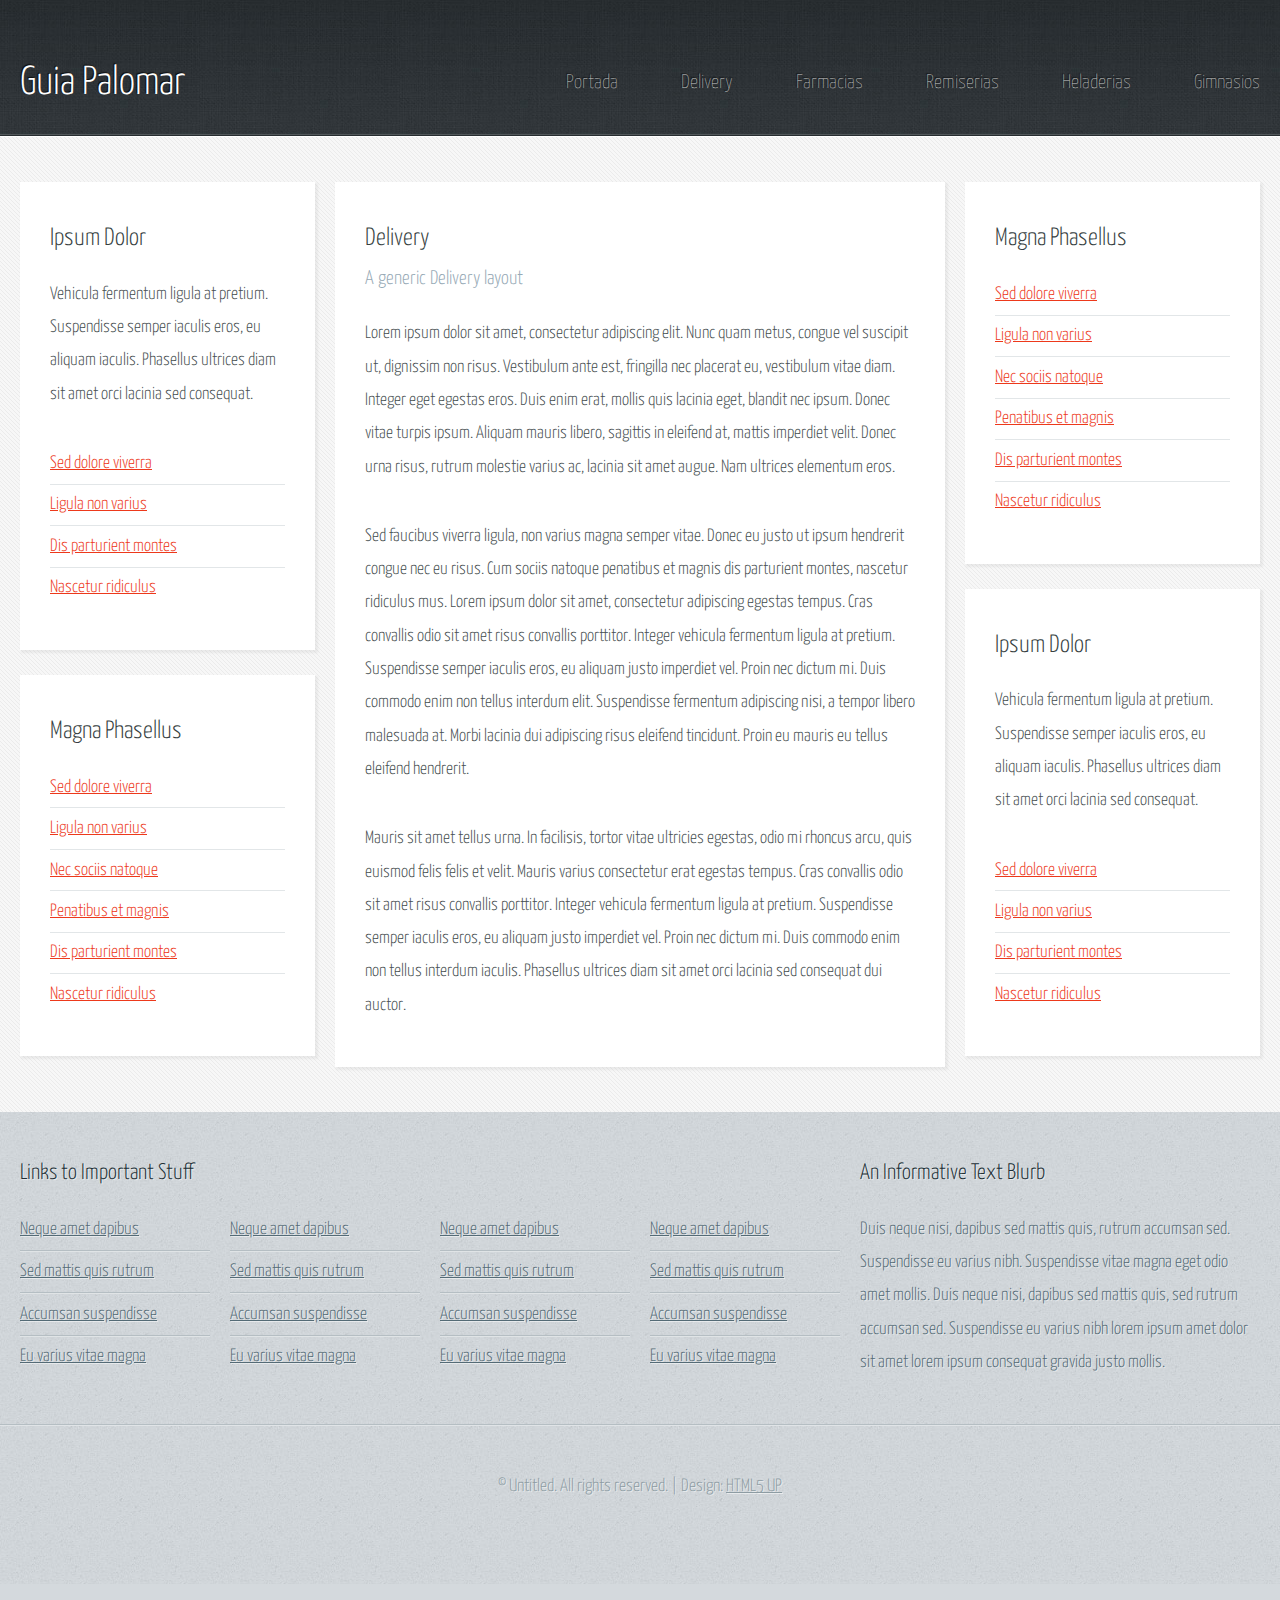
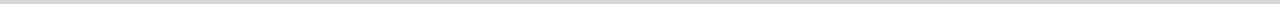
==== delivery.html @ 3ca89fd7 "cambiando threecolumn por delivery" ====
<!DOCTYPE HTML>
<!--
	Halcyonic by HTML5 UP
	html5up.net | @ajlkn
	Free for personal and commercial use under the CCA 3.0 license (html5up.net/license)
-->
<html>
	<head>
		<title>Delivery - Halcyonic by HTML5 UP</title>
		<meta charset="utf-8" />
		<meta name="viewport" content="width=device-width, initial-scale=1, user-scalable=no" />
		<link rel="stylesheet" href="assets/css/main.css" />
	</head>
	<body class="subpage">
		<div id="page-wrapper">

			<!-- Header -->
				<section id="header">
					<div class="container">
						<div class="row">
							<div class="col-12">

								<!-- Logo -->
									<h1><a href="index.html" id="logo">Guia Palomar</a></h1>

								<!-- Nav -->
									<nav id="nav">
										<a href="index.html">Portada</a>
										<a href="delivery.html">Delivery</a>
										<a href="twocolumn1.html">Farmacias</a>
										<a href="twocolumn2.html">Remiserias</a>
										<a href="onecolumn.html">Heladerias</a>
										<a href="gimnasios.html">Gimnasios</a>
									</nav>

							</div>
						</div>
					</div>
				</section>

			<!-- Content -->
				<section id="content">
					<div class="container">
						<div class="row">
							<div class="col-3 col-12-medium">

								<!-- Left Sidebar -->
									<section>
										<header>
											<h2>Ipsum Dolor</h2>
										</header>
										<p>
											Vehicula fermentum ligula at pretium. Suspendisse semper iaculis eros, eu aliquam
											iaculis. Phasellus ultrices diam sit amet orci lacinia sed consequat.
										</p>
										<ul class="link-list">
											<li><a href="#">Sed dolore viverra</a></li>
											<li><a href="#">Ligula non varius</a></li>
											<li><a href="#">Dis parturient montes</a></li>
											<li><a href="#">Nascetur ridiculus</a></li>
										</ul>
									</section>
									<section>
										<header>
											<h2>Magna Phasellus</h2>
										</header>
										<ul class="link-list">
											<li><a href="#">Sed dolore viverra</a></li>
											<li><a href="#">Ligula non varius</a></li>
											<li><a href="#">Nec sociis natoque</a></li>
											<li><a href="#">Penatibus et magnis</a></li>
											<li><a href="#">Dis parturient montes</a></li>
											<li><a href="#">Nascetur ridiculus</a></li>
										</ul>
									</section>
							</div>
							<div class="col-6 col-12-medium imp-medium">

								<!-- Main Content -->
									<section>
										<header>
											<h2>Delivery</h2>
											<h3>A generic Delivery layout</h3>
										</header>
										<p>
											Lorem ipsum dolor sit amet, consectetur adipiscing elit. Nunc quam metus, congue
											vel suscipit ut, dignissim non risus. Vestibulum ante est, fringilla nec placerat
											eu, vestibulum vitae diam. Integer eget egestas eros. Duis enim erat, mollis quis
											lacinia eget, blandit nec ipsum. Donec vitae turpis ipsum. Aliquam mauris libero,
											sagittis in eleifend at, mattis imperdiet velit. Donec urna risus, rutrum molestie
											varius ac, lacinia sit amet augue. Nam ultrices elementum eros.
										</p>
										<p>
											Sed faucibus viverra ligula, non varius magna semper vitae. Donec eu justo ut ipsum
											hendrerit congue nec eu risus. Cum sociis natoque penatibus et magnis dis parturient
											montes, nascetur ridiculus mus. Lorem ipsum dolor sit amet, consectetur adipiscing
											egestas tempus. Cras convallis odio sit amet risus convallis porttitor. Integer
											vehicula fermentum ligula at pretium. Suspendisse semper iaculis eros, eu aliquam
											justo imperdiet vel. Proin nec dictum mi. Duis commodo enim non tellus interdum
											elit. Suspendisse fermentum adipiscing nisi, a tempor libero malesuada at. Morbi
											lacinia dui adipiscing risus eleifend tincidunt. Proin eu mauris eu tellus eleifend
											hendrerit.
										</p>
										<p>
											Mauris sit amet tellus urna. In facilisis, tortor vitae ultricies egestas, odio
											mi rhoncus arcu, quis euismod felis felis et velit. Mauris varius consectetur erat
											egestas tempus. Cras convallis odio sit amet risus convallis porttitor. Integer
											vehicula fermentum ligula at pretium. Suspendisse semper iaculis eros, eu aliquam
											justo imperdiet vel. Proin nec dictum mi. Duis commodo enim non tellus interdum
											iaculis. Phasellus ultrices diam sit amet orci lacinia sed consequat dui auctor.
										</p>
									</section>

							</div>
							<div class="col-3 col-12-medium">

								<!-- Right Sidebar -->
									<section>
										<header>
											<h2>Magna Phasellus</h2>
										</header>
										<ul class="link-list">
											<li><a href="#">Sed dolore viverra</a></li>
											<li><a href="#">Ligula non varius</a></li>
											<li><a href="#">Nec sociis natoque</a></li>
											<li><a href="#">Penatibus et magnis</a></li>
											<li><a href="#">Dis parturient montes</a></li>
											<li><a href="#">Nascetur ridiculus</a></li>
										</ul>
									</section>
									<section>
										<header>
											<h2>Ipsum Dolor</h2>
										</header>
										<p>
											Vehicula fermentum ligula at pretium. Suspendisse semper iaculis eros, eu aliquam
											iaculis. Phasellus ultrices diam sit amet orci lacinia sed consequat.
										</p>
										<ul class="link-list">
											<li><a href="#">Sed dolore viverra</a></li>
											<li><a href="#">Ligula non varius</a></li>
											<li><a href="#">Dis parturient montes</a></li>
											<li><a href="#">Nascetur ridiculus</a></li>
										</ul>
									</section>

							</div>
						</div>
					</div>
				</section>

			<!-- Footer -->
				<section id="footer">
					<div class="container">
						<div class="row">
							<div class="col-8 col-12-medium">

								<!-- Links -->
									<section>
										<h2>Links to Important Stuff</h2>
										<div>
											<div class="row">
												<div class="col-3 col-12-small">
													<ul class="link-list last-child">
														<li><a href="#">Neque amet dapibus</a></li>
														<li><a href="#">Sed mattis quis rutrum</a></li>
														<li><a href="#">Accumsan suspendisse</a></li>
														<li><a href="#">Eu varius vitae magna</a></li>
													</ul>
												</div>
												<div class="col-3 col-12-small">
													<ul class="link-list last-child">
														<li><a href="#">Neque amet dapibus</a></li>
														<li><a href="#">Sed mattis quis rutrum</a></li>
														<li><a href="#">Accumsan suspendisse</a></li>
														<li><a href="#">Eu varius vitae magna</a></li>
													</ul>
												</div>
												<div class="col-3 col-12-small">
													<ul class="link-list last-child">
														<li><a href="#">Neque amet dapibus</a></li>
														<li><a href="#">Sed mattis quis rutrum</a></li>
														<li><a href="#">Accumsan suspendisse</a></li>
														<li><a href="#">Eu varius vitae magna</a></li>
													</ul>
												</div>
												<div class="col-3 col-12-small">
													<ul class="link-list last-child">
														<li><a href="#">Neque amet dapibus</a></li>
														<li><a href="#">Sed mattis quis rutrum</a></li>
														<li><a href="#">Accumsan suspendisse</a></li>
														<li><a href="#">Eu varius vitae magna</a></li>
													</ul>
												</div>
											</div>
										</div>
									</section>

							</div>
							<div class="col-4 col-12-medium imp-medium">

								<!-- Blurb -->
									<section>
										<h2>An Informative Text Blurb</h2>
										<p>
											Duis neque nisi, dapibus sed mattis quis, rutrum accumsan sed. Suspendisse eu
											varius nibh. Suspendisse vitae magna eget odio amet mollis. Duis neque nisi,
											dapibus sed mattis quis, sed rutrum accumsan sed. Suspendisse eu varius nibh
											lorem ipsum amet dolor sit amet lorem ipsum consequat gravida justo mollis.
										</p>
									</section>

							</div>
						</div>
					</div>
				</section>

			<!-- Copyright -->
				<div id="copyright">
					&copy; Untitled. All rights reserved. | Design: <a href="http://html5up.net">HTML5 UP</a>
				</div>

		</div>

		<!-- Scripts -->
			<script src="assets/js/jquery.min.js"></script>
			<script src="assets/js/browser.min.js"></script>
			<script src="assets/js/breakpoints.min.js"></script>
			<script src="assets/js/util.js"></script>
			<script src="assets/js/main.js"></script>

	</body>
</html>
---- assets/css/main.css ----
@import url("https://fonts.googleapis.com/css?family=Yanone+Kaffeesatz:400,300,200");

/*
	Halcyonic by HTML5 UP
	html5up.net | @ajlkn
	Free for personal and commercial use under the CCA 3.0 license (html5up.net/license)
*/

html, body, div, span, applet, object,
iframe, h1, h2, h3, h4, h5, h6, p, blockquote,
pre, a, abbr, acronym, address, big, cite,
code, del, dfn, em, img, ins, kbd, q, s, samp,
small, strike, strong, sub, sup, tt, var, b,
u, i, center, dl, dt, dd, ol, ul, li, fieldset,
form, label, legend, table, caption, tbody,
tfoot, thead, tr, th, td, article, aside,
canvas, details, embed, figure, figcaption,
footer, header, hgroup, menu, nav, output, ruby,
section, summary, time, mark, audio, video {
	margin: 0;
	padding: 0;
	border: 0;
	font-size: 100%;
	font: inherit;
	vertical-align: baseline;}

article, aside, details, figcaption, figure,
footer, header, hgroup, menu, nav, section {
	display: block;}

body {
	line-height: 1;
}

ol, ul {
	list-style: none;
}

blockquote, q {
	quotes: none;
}

	blockquote:before, blockquote:after, q:before, q:after {
		content: '';
		content: none;
	}

table {
	border-collapse: collapse;
	border-spacing: 0;
}

body {
	-webkit-text-size-adjust: none;
}

mark {
	background-color: transparent;
	color: inherit;
}

input::-moz-focus-inner {
	border: 0;
	padding: 0;
}

input, select, textarea {
	-moz-appearance: none;
	-webkit-appearance: none;
	-ms-appearance: none;
	appearance: none;
}

/* Basic */

	html {
		box-sizing: border-box;
	}

	*, *:before, *:after {
		box-sizing: inherit;
	}

	body {
		background: #D4D9DD url("images/bg03.jpg");
		color: #474f51;
		font-size: 13.5pt;
		font-family: 'Yanone Kaffeesatz';
		line-height: 1.85em;
		font-weight: 300;
	}

	input, textarea, select {
		color: #474f51;
		font-size: 13.5pt;
		font-family: 'Yanone Kaffeesatz';
		line-height: 1.85em;
		font-weight: 300;
	}

	ul, ol, p, dl {
		margin: 0 0 2em 0;
	}

	a {
		text-decoration: underline;
	}

		a:hover {
			text-decoration: none;
		}

	section > :last-child,
	section:last-child,
	.last-child {
		margin-bottom: 0 !important;
	}

/* Container */

	.container {
		margin: 0 auto;
		max-width: 100%;
		width: 1200px;
	}

		@media screen and (max-width: 1680px) {

			.container {
				width: 1200px;
			}

		}

		@media screen and (max-width: 1280px) {

			.container {
				width: calc(100% - 40px);
			}

		}

		@media screen and (max-width: 980px) {

			.container {
				width: calc(100% - 50px);
			}

		}

		@media screen and (max-width: 736px) {

			.container {
				width: calc(100% - 40px);
			}

		}

/* Row */

	.row {
		display: flex;
		flex-wrap: wrap;
		box-sizing: border-box;
		align-items: stretch;
	}

		.row > * {
			box-sizing: border-box;
		}

		.row.gtr-uniform > * > :last-child {
			margin-bottom: 0;
		}

		.row.aln-left {
			justify-content: flex-start;
		}

		.row.aln-center {
			justify-content: center;
		}

		.row.aln-right {
			justify-content: flex-end;
		}

		.row.aln-top {
			align-items: flex-start;
		}

		.row.aln-middle {
			align-items: center;
		}

		.row.aln-bottom {
			align-items: flex-end;
		}

		.row > .imp {
			order: -1;
		}

		.row > .col-1 {
			width: 8.3333333333%;
		}

		.row > .off-1 {
			margin-left: 8.3333333333%;
		}

		.row > .col-2 {
			width: 16.6666666667%;
		}

		.row > .off-2 {
			margin-left: 16.6666666667%;
		}

		.row > .col-3 {
			width: 25%;
		}

		.row > .off-3 {
			margin-left: 25%;
		}

		.row > .col-4 {
			width: 33.3333333333%;
		}

		.row > .off-4 {
			margin-left: 33.3333333333%;
		}

		.row > .col-5 {
			width: 41.6666666667%;
		}

		.row > .off-5 {
			margin-left: 41.6666666667%;
		}

		.row > .col-6 {
			width: 50%;
		}

		.row > .off-6 {
			margin-left: 50%;
		}

		.row > .col-7 {
			width: 58.3333333333%;
		}

		.row > .off-7 {
			margin-left: 58.3333333333%;
		}

		.row > .col-8 {
			width: 66.6666666667%;
		}

		.row > .off-8 {
			margin-left: 66.6666666667%;
		}

		.row > .col-9 {
			width: 75%;
		}

		.row > .off-9 {
			margin-left: 75%;
		}

		.row > .col-10 {
			width: 83.3333333333%;
		}

		.row > .off-10 {
			margin-left: 83.3333333333%;
		}

		.row > .col-11 {
			width: 91.6666666667%;
		}

		.row > .off-11 {
			margin-left: 91.6666666667%;
		}

		.row > .col-12 {
			width: 100%;
		}

		.row > .off-12 {
			margin-left: 100%;
		}

		.row.gtr-0 {
			margin-top: 0px;
			margin-left: 0px;
		}

			.row.gtr-0 > * {
				padding: 0px 0 0 0px;
			}

			.row.gtr-0.gtr-uniform {
				margin-top: 0px;
			}

				.row.gtr-0.gtr-uniform > * {
					padding-top: 0px;
				}

		.row.gtr-25 {
			margin-top: -6.25px;
			margin-left: -6.25px;
		}

			.row.gtr-25 > * {
				padding: 6.25px 0 0 6.25px;
			}

			.row.gtr-25.gtr-uniform {
				margin-top: -6.25px;
			}

				.row.gtr-25.gtr-uniform > * {
					padding-top: 6.25px;
				}

		.row.gtr-50 {
			margin-top: -12.5px;
			margin-left: -12.5px;
		}

			.row.gtr-50 > * {
				padding: 12.5px 0 0 12.5px;
			}

			.row.gtr-50.gtr-uniform {
				margin-top: -12.5px;
			}

				.row.gtr-50.gtr-uniform > * {
					padding-top: 12.5px;
				}

		.row {
			margin-top: -25px;
			margin-left: -25px;
		}

			.row > * {
				padding: 25px 0 0 25px;
			}

			.row.gtr-uniform {
				margin-top: -25px;
			}

				.row.gtr-uniform > * {
					padding-top: 25px;
				}

		.row.gtr-150 {
			margin-top: -37.5px;
			margin-left: -37.5px;
		}

			.row.gtr-150 > * {
				padding: 37.5px 0 0 37.5px;
			}

			.row.gtr-150.gtr-uniform {
				margin-top: -37.5px;
			}

				.row.gtr-150.gtr-uniform > * {
					padding-top: 37.5px;
				}

		.row.gtr-200 {
			margin-top: -50px;
			margin-left: -50px;
		}

			.row.gtr-200 > * {
				padding: 50px 0 0 50px;
			}

			.row.gtr-200.gtr-uniform {
				margin-top: -50px;
			}

				.row.gtr-200.gtr-uniform > * {
					padding-top: 50px;
				}

		@media screen and (max-width: 1680px) {

			.row {
				display: flex;
				flex-wrap: wrap;
				box-sizing: border-box;
				align-items: stretch;
			}

				.row > * {
					box-sizing: border-box;
				}

				.row.gtr-uniform > * > :last-child {
					margin-bottom: 0;
				}

				.row.aln-left {
					justify-content: flex-start;
				}

				.row.aln-center {
					justify-content: center;
				}

				.row.aln-right {
					justify-content: flex-end;
				}

				.row.aln-top {
					align-items: flex-start;
				}

				.row.aln-middle {
					align-items: center;
				}

				.row.aln-bottom {
					align-items: flex-end;
				}

				.row > .imp-xlarge {
					order: -1;
				}

				.row > .col-1-xlarge {
					width: 8.3333333333%;
				}

				.row > .off-1-xlarge {
					margin-left: 8.3333333333%;
				}

				.row > .col-2-xlarge {
					width: 16.6666666667%;
				}

				.row > .off-2-xlarge {
					margin-left: 16.6666666667%;
				}

				.row > .col-3-xlarge {
					width: 25%;
				}

				.row > .off-3-xlarge {
					margin-left: 25%;
				}

				.row > .col-4-xlarge {
					width: 33.3333333333%;
				}

				.row > .off-4-xlarge {
					margin-left: 33.3333333333%;
				}

				.row > .col-5-xlarge {
					width: 41.6666666667%;
				}

				.row > .off-5-xlarge {
					margin-left: 41.6666666667%;
				}

				.row > .col-6-xlarge {
					width: 50%;
				}

				.row > .off-6-xlarge {
					margin-left: 50%;
				}

				.row > .col-7-xlarge {
					width: 58.3333333333%;
				}

				.row > .off-7-xlarge {
					margin-left: 58.3333333333%;
				}

				.row > .col-8-xlarge {
					width: 66.6666666667%;
				}

				.row > .off-8-xlarge {
					margin-left: 66.6666666667%;
				}

				.row > .col-9-xlarge {
					width: 75%;
				}

				.row > .off-9-xlarge {
					margin-left: 75%;
				}

				.row > .col-10-xlarge {
					width: 83.3333333333%;
				}

				.row > .off-10-xlarge {
					margin-left: 83.3333333333%;
				}

				.row > .col-11-xlarge {
					width: 91.6666666667%;
				}

				.row > .off-11-xlarge {
					margin-left: 91.6666666667%;
				}

				.row > .col-12-xlarge {
					width: 100%;
				}

				.row > .off-12-xlarge {
					margin-left: 100%;
				}

				.row.gtr-0 {
					margin-top: 0px;
					margin-left: 0px;
				}

					.row.gtr-0 > * {
						padding: 0px 0 0 0px;
					}

					.row.gtr-0.gtr-uniform {
						margin-top: 0px;
					}

						.row.gtr-0.gtr-uniform > * {
							padding-top: 0px;
						}

				.row.gtr-25 {
					margin-top: -6.25px;
					margin-left: -6.25px;
				}

					.row.gtr-25 > * {
						padding: 6.25px 0 0 6.25px;
					}

					.row.gtr-25.gtr-uniform {
						margin-top: -6.25px;
					}

						.row.gtr-25.gtr-uniform > * {
							padding-top: 6.25px;
						}

				.row.gtr-50 {
					margin-top: -12.5px;
					margin-left: -12.5px;
				}

					.row.gtr-50 > * {
						padding: 12.5px 0 0 12.5px;
					}

					.row.gtr-50.gtr-uniform {
						margin-top: -12.5px;
					}

						.row.gtr-50.gtr-uniform > * {
							padding-top: 12.5px;
						}

				.row {
					margin-top: -25px;
					margin-left: -25px;
				}

					.row > * {
						padding: 25px 0 0 25px;
					}

					.row.gtr-uniform {
						margin-top: -25px;
					}

						.row.gtr-uniform > * {
							padding-top: 25px;
						}

				.row.gtr-150 {
					margin-top: -37.5px;
					margin-left: -37.5px;
				}

					.row.gtr-150 > * {
						padding: 37.5px 0 0 37.5px;
					}

					.row.gtr-150.gtr-uniform {
						margin-top: -37.5px;
					}

						.row.gtr-150.gtr-uniform > * {
							padding-top: 37.5px;
						}

				.row.gtr-200 {
					margin-top: -50px;
					margin-left: -50px;
				}

					.row.gtr-200 > * {
						padding: 50px 0 0 50px;
					}

					.row.gtr-200.gtr-uniform {
						margin-top: -50px;
					}

						.row.gtr-200.gtr-uniform > * {
							padding-top: 50px;
						}

		}

		@media screen and (max-width: 1280px) {

			.row {
				display: flex;
				flex-wrap: wrap;
				box-sizing: border-box;
				align-items: stretch;
			}

				.row > * {
					box-sizing: border-box;
				}

				.row.gtr-uniform > * > :last-child {
					margin-bottom: 0;
				}

				.row.aln-left {
					justify-content: flex-start;
				}

				.row.aln-center {
					justify-content: center;
				}

				.row.aln-right {
					justify-content: flex-end;
				}

				.row.aln-top {
					align-items: flex-start;
				}

				.row.aln-middle {
					align-items: center;
				}

				.row.aln-bottom {
					align-items: flex-end;
				}

				.row > .imp-large {
					order: -1;
				}

				.row > .col-1-large {
					width: 8.3333333333%;
				}

				.row > .off-1-large {
					margin-left: 8.3333333333%;
				}

				.row > .col-2-large {
					width: 16.6666666667%;
				}

				.row > .off-2-large {
					margin-left: 16.6666666667%;
				}

				.row > .col-3-large {
					width: 25%;
				}

				.row > .off-3-large {
					margin-left: 25%;
				}

				.row > .col-4-large {
					width: 33.3333333333%;
				}

				.row > .off-4-large {
					margin-left: 33.3333333333%;
				}

				.row > .col-5-large {
					width: 41.6666666667%;
				}

				.row > .off-5-large {
					margin-left: 41.6666666667%;
				}

				.row > .col-6-large {
					width: 50%;
				}

				.row > .off-6-large {
					margin-left: 50%;
				}

				.row > .col-7-large {
					width: 58.3333333333%;
				}

				.row > .off-7-large {
					margin-left: 58.3333333333%;
				}

				.row > .col-8-large {
					width: 66.6666666667%;
				}

				.row > .off-8-large {
					margin-left: 66.6666666667%;
				}

				.row > .col-9-large {
					width: 75%;
				}

				.row > .off-9-large {
					margin-left: 75%;
				}

				.row > .col-10-large {
					width: 83.3333333333%;
				}

				.row > .off-10-large {
					margin-left: 83.3333333333%;
				}

				.row > .col-11-large {
					width: 91.6666666667%;
				}

				.row > .off-11-large {
					margin-left: 91.6666666667%;
				}

				.row > .col-12-large {
					width: 100%;
				}

				.row > .off-12-large {
					margin-left: 100%;
				}

				.row.gtr-0 {
					margin-top: 0px;
					margin-left: 0px;
				}

					.row.gtr-0 > * {
						padding: 0px 0 0 0px;
					}

					.row.gtr-0.gtr-uniform {
						margin-top: 0px;
					}

						.row.gtr-0.gtr-uniform > * {
							padding-top: 0px;
						}

				.row.gtr-25 {
					margin-top: -5px;
					margin-left: -5px;
				}

					.row.gtr-25 > * {
						padding: 5px 0 0 5px;
					}

					.row.gtr-25.gtr-uniform {
						margin-top: -5px;
					}

						.row.gtr-25.gtr-uniform > * {
							padding-top: 5px;
						}

				.row.gtr-50 {
					margin-top: -10px;
					margin-left: -10px;
				}

					.row.gtr-50 > * {
						padding: 10px 0 0 10px;
					}

					.row.gtr-50.gtr-uniform {
						margin-top: -10px;
					}

						.row.gtr-50.gtr-uniform > * {
							padding-top: 10px;
						}

				.row {
					margin-top: -20px;
					margin-left: -20px;
				}

					.row > * {
						padding: 20px 0 0 20px;
					}

					.row.gtr-uniform {
						margin-top: -20px;
					}

						.row.gtr-uniform > * {
							padding-top: 20px;
						}

				.row.gtr-150 {
					margin-top: -30px;
					margin-left: -30px;
				}

					.row.gtr-150 > * {
						padding: 30px 0 0 30px;
					}

					.row.gtr-150.gtr-uniform {
						margin-top: -30px;
					}

						.row.gtr-150.gtr-uniform > * {
							padding-top: 30px;
						}

				.row.gtr-200 {
					margin-top: -40px;
					margin-left: -40px;
				}

					.row.gtr-200 > * {
						padding: 40px 0 0 40px;
					}

					.row.gtr-200.gtr-uniform {
						margin-top: -40px;
					}

						.row.gtr-200.gtr-uniform > * {
							padding-top: 40px;
						}

		}

		@media screen and (max-width: 980px) {

			.row {
				display: flex;
				flex-wrap: wrap;
				box-sizing: border-box;
				align-items: stretch;
			}

				.row > * {
					box-sizing: border-box;
				}

				.row.gtr-uniform > * > :last-child {
					margin-bottom: 0;
				}

				.row.aln-left {
					justify-content: flex-start;
				}

				.row.aln-center {
					justify-content: center;
				}

				.row.aln-right {
					justify-content: flex-end;
				}

				.row.aln-top {
					align-items: flex-start;
				}

				.row.aln-middle {
					align-items: center;
				}

				.row.aln-bottom {
					align-items: flex-end;
				}

				.row > .imp-medium {
					order: -1;
				}

				.row > .col-1-medium {
					width: 8.3333333333%;
				}

				.row > .off-1-medium {
					margin-left: 8.3333333333%;
				}

				.row > .col-2-medium {
					width: 16.6666666667%;
				}

				.row > .off-2-medium {
					margin-left: 16.6666666667%;
				}

				.row > .col-3-medium {
					width: 25%;
				}

				.row > .off-3-medium {
					margin-left: 25%;
				}

				.row > .col-4-medium {
					width: 33.3333333333%;
				}

				.row > .off-4-medium {
					margin-left: 33.3333333333%;
				}

				.row > .col-5-medium {
					width: 41.6666666667%;
				}

				.row > .off-5-medium {
					margin-left: 41.6666666667%;
				}

				.row > .col-6-medium {
					width: 50%;
				}

				.row > .off-6-medium {
					margin-left: 50%;
				}

				.row > .col-7-medium {
					width: 58.3333333333%;
				}

				.row > .off-7-medium {
					margin-left: 58.3333333333%;
				}

				.row > .col-8-medium {
					width: 66.6666666667%;
				}

				.row > .off-8-medium {
					margin-left: 66.6666666667%;
				}

				.row > .col-9-medium {
					width: 75%;
				}

				.row > .off-9-medium {
					margin-left: 75%;
				}

				.row > .col-10-medium {
					width: 83.3333333333%;
				}

				.row > .off-10-medium {
					margin-left: 83.3333333333%;
				}

				.row > .col-11-medium {
					width: 91.6666666667%;
				}

				.row > .off-11-medium {
					margin-left: 91.6666666667%;
				}

				.row > .col-12-medium {
					width: 100%;
				}

				.row > .off-12-medium {
					margin-left: 100%;
				}

				.row.gtr-0 {
					margin-top: 0px;
					margin-left: 0px;
				}

					.row.gtr-0 > * {
						padding: 0px 0 0 0px;
					}

					.row.gtr-0.gtr-uniform {
						margin-top: 0px;
					}

						.row.gtr-0.gtr-uniform > * {
							padding-top: 0px;
						}

				.row.gtr-25 {
					margin-top: -6.25px;
					margin-left: -6.25px;
				}

					.row.gtr-25 > * {
						padding: 6.25px 0 0 6.25px;
					}

					.row.gtr-25.gtr-uniform {
						margin-top: -6.25px;
					}

						.row.gtr-25.gtr-uniform > * {
							padding-top: 6.25px;
						}

				.row.gtr-50 {
					margin-top: -12.5px;
					margin-left: -12.5px;
				}

					.row.gtr-50 > * {
						padding: 12.5px 0 0 12.5px;
					}

					.row.gtr-50.gtr-uniform {
						margin-top: -12.5px;
					}

						.row.gtr-50.gtr-uniform > * {
							padding-top: 12.5px;
						}

				.row {
					margin-top: -25px;
					margin-left: -25px;
				}

					.row > * {
						padding: 25px 0 0 25px;
					}

					.row.gtr-uniform {
						margin-top: -25px;
					}

						.row.gtr-uniform > * {
							padding-top: 25px;
						}

				.row.gtr-150 {
					margin-top: -37.5px;
					margin-left: -37.5px;
				}

					.row.gtr-150 > * {
						padding: 37.5px 0 0 37.5px;
					}

					.row.gtr-150.gtr-uniform {
						margin-top: -37.5px;
					}

						.row.gtr-150.gtr-uniform > * {
							padding-top: 37.5px;
						}

				.row.gtr-200 {
					margin-top: -50px;
					margin-left: -50px;
				}

					.row.gtr-200 > * {
						padding: 50px 0 0 50px;
					}

					.row.gtr-200.gtr-uniform {
						margin-top: -50px;
					}

						.row.gtr-200.gtr-uniform > * {
							padding-top: 50px;
						}

		}

		@media screen and (max-width: 736px) {

			.row {
				display: flex;
				flex-wrap: wrap;
				box-sizing: border-box;
				align-items: stretch;
			}

				.row > * {
					box-sizing: border-box;
				}

				.row.gtr-uniform > * > :last-child {
					margin-bottom: 0;
				}

				.row.aln-left {
					justify-content: flex-start;
				}

				.row.aln-center {
					justify-content: center;
				}

				.row.aln-right {
					justify-content: flex-end;
				}

				.row.aln-top {
					align-items: flex-start;
				}

				.row.aln-middle {
					align-items: center;
				}

				.row.aln-bottom {
					align-items: flex-end;
				}

				.row > .imp-small {
					order: -1;
				}

				.row > .col-1-small {
					width: 8.3333333333%;
				}

				.row > .off-1-small {
					margin-left: 8.3333333333%;
				}

				.row > .col-2-small {
					width: 16.6666666667%;
				}

				.row > .off-2-small {
					margin-left: 16.6666666667%;
				}

				.row > .col-3-small {
					width: 25%;
				}

				.row > .off-3-small {
					margin-left: 25%;
				}

				.row > .col-4-small {
					width: 33.3333333333%;
				}

				.row > .off-4-small {
					margin-left: 33.3333333333%;
				}

				.row > .col-5-small {
					width: 41.6666666667%;
				}

				.row > .off-5-small {
					margin-left: 41.6666666667%;
				}

				.row > .col-6-small {
					width: 50%;
				}

				.row > .off-6-small {
					margin-left: 50%;
				}

				.row > .col-7-small {
					width: 58.3333333333%;
				}

				.row > .off-7-small {
					margin-left: 58.3333333333%;
				}

				.row > .col-8-small {
					width: 66.6666666667%;
				}

				.row > .off-8-small {
					margin-left: 66.6666666667%;
				}

				.row > .col-9-small {
					width: 75%;
				}

				.row > .off-9-small {
					margin-left: 75%;
				}

				.row > .col-10-small {
					width: 83.3333333333%;
				}

				.row > .off-10-small {
					margin-left: 83.3333333333%;
				}

				.row > .col-11-small {
					width: 91.6666666667%;
				}

				.row > .off-11-small {
					margin-left: 91.6666666667%;
				}

				.row > .col-12-small {
					width: 100%;
				}

				.row > .off-12-small {
					margin-left: 100%;
				}

				.row.gtr-0 {
					margin-top: 0px;
					margin-left: 0px;
				}

					.row.gtr-0 > * {
						padding: 0px 0 0 0px;
					}

					.row.gtr-0.gtr-uniform {
						margin-top: 0px;
					}

						.row.gtr-0.gtr-uniform > * {
							padding-top: 0px;
						}

				.row.gtr-25 {
					margin-top: -5px;
					margin-left: -5px;
				}

					.row.gtr-25 > * {
						padding: 5px 0 0 5px;
					}

					.row.gtr-25.gtr-uniform {
						margin-top: -5px;
					}

						.row.gtr-25.gtr-uniform > * {
							padding-top: 5px;
						}

				.row.gtr-50 {
					margin-top: -10px;
					margin-left: -10px;
				}

					.row.gtr-50 > * {
						padding: 10px 0 0 10px;
					}

					.row.gtr-50.gtr-uniform {
						margin-top: -10px;
					}

						.row.gtr-50.gtr-uniform > * {
							padding-top: 10px;
						}

				.row {
					margin-top: -20px;
					margin-left: -20px;
				}

					.row > * {
						padding: 20px 0 0 20px;
					}

					.row.gtr-uniform {
						margin-top: -20px;
					}

						.row.gtr-uniform > * {
							padding-top: 20px;
						}

				.row.gtr-150 {
					margin-top: -30px;
					margin-left: -30px;
				}

					.row.gtr-150 > * {
						padding: 30px 0 0 30px;
					}

					.row.gtr-150.gtr-uniform {
						margin-top: -30px;
					}

						.row.gtr-150.gtr-uniform > * {
							padding-top: 30px;
						}

				.row.gtr-200 {
					margin-top: -40px;
					margin-left: -40px;
				}

					.row.gtr-200 > * {
						padding: 40px 0 0 40px;
					}

					.row.gtr-200.gtr-uniform {
						margin-top: -40px;
					}

						.row.gtr-200.gtr-uniform > * {
							padding-top: 40px;
						}

		}

/* Multi-use */

	.link-list li {
		padding: 0.2em 0 0.2em 0;
	}

		.link-list li:first-child {
			padding-top: 0 !important;
			border-top: 0 !important;
		}

		.link-list li:last-child {
			padding-bottom: 0 !important;
			border-bottom: 0 !important;
		}

	.quote-list li {
		padding: 1em 0 1em 0;
		overflow: hidden;
	}

		.quote-list li:first-child {
			padding-top: 0 !important;
			border-top: 0 !important;
		}

		.quote-list li:last-child {
			padding-bottom: 0 !important;
			border-bottom: 0 !important;
		}

		.quote-list li img {
			float: left;
		}

		.quote-list li p {
			margin: 0 0 0 90px;
			font-size: 1.2em;
			font-style: italic;
		}

		.quote-list li span {
			display: block;
			margin-left: 90px;
			font-size: 0.9em;
			font-weight: 400;
		}

	.check-list li {
		padding: 0.7em 0 0.7em 45px;
		font-size: 1.2em;
		background: url("images/icon-checkmark.png") 0px 1.05em no-repeat;
	}

		.check-list li:first-child {
			padding-top: 0 !important;
			border-top: 0 !important;
			background-position: 0 0.3em;
		}

		.check-list li:last-child {
			padding-bottom: 0 !important;
			border-bottom: 0 !important;
		}

	.feature-image {
		display: block;
		margin: 0 0 2em 0;
		outline: 0;
	}

		.feature-image img {
			display: block;
			width: 100%;
		}

	.bordered-feature-image {
		display: block;
		background: #fff url("images/bg04.png");
		padding: 10px;
		box-shadow: 3px 3px 3px 1px rgba(0, 0, 0, 0.15);
		margin: 0 0 1.5em 0;
		outline: 0;
	}

		.bordered-feature-image img {
			display: block;
			width: 100%;
		}

	.button-large {
		background-image: -moz-linear-gradient(top, #ed391b, #ce1a00);
		background-image: -webkit-linear-gradient(top, #ed391b, #ce1a00);
		background-image: -ms-linear-gradient(top, #ed391b, #ce1a00);
		background-image: linear-gradient(top, #ed391b, #ce1a00);
		display: inline-block;
		background-color: #ed391b;
		color: #fff;
		text-decoration: none;
		font-size: 1.75em;
		height: 2em;
		line-height: 2.125em;
		font-weight: 300;
		padding: 0 45px;
		outline: 0;
		border-radius: 10px;
		box-shadow: inset 0px 0px 0px 1px rgba(0, 0, 0, 0.75), inset 0px 2px 0px 0px rgba(255, 192, 192, 0.5), inset 0px 0px 0px 2px rgba(255, 96, 96, 0.85), 3px 3px 3px 1px rgba(0, 0, 0, 0.15);
		text-shadow: -1px -1px 1px rgba(0, 0, 0, 0.5);
	}

		.button-large:hover {
			background-image: -moz-linear-gradient(top, #fd492b, #de2a10);
			background-image: -webkit-linear-gradient(top, #fd492b, #de2a10);
			background-image: -ms-linear-gradient(top, #fd492b, #de2a10);
			background-image: linear-gradient(top, #fd492b, #de2a10);
			background-color: #fd492b;
			box-shadow: inset 0px 0px 0px 1px rgba(0, 0, 0, 0.75), inset 0px 2px 0px 0px rgba(255, 192, 192, 0.5), inset 0px 0px 0px 2px rgba(255, 96, 96, 0.85), 3px 3px 3px 1px rgba(0, 0, 0, 0.15);
		}

		.button-large:active {
			background-image: -moz-linear-gradient(top, #ce1a00, #ed391b);
			background-image: -webkit-linear-gradient(top, #ce1a00, #ed391b);
			background-image: -ms-linear-gradient(top, #ce1a00, #ed391b);
			background-image: linear-gradient(top, #ce1a00, #ed391b);
			background-color: #ce1a00;
			box-shadow: inset 0px 0px 0px 1px rgba(0, 0, 0, 0.75), inset 0px 2px 0px 0px rgba(255, 192, 192, 0.5), inset 0px 0px 0px 2px rgba(255, 96, 96, 0.85), 3px 3px 3px 1px rgba(0, 0, 0, 0.15);
		}

/* Header */

	#header {
		position: relative;
		background: #3B4346 url("images/bg01.jpg");
		border-bottom: solid 1px #272d30;
		box-shadow: inset 0px -1px 0px 0px #51575a;
		text-shadow: -1px -1px 1px rgba(0, 0, 0, 0.75);
	}

		#header > .container {
			position: relative;
			min-height: 155px;
		}

		#header h1 {
			position: absolute;
			left: 0;
			bottom: 35px;
			font-size: 2.75em;
		}

			#header h1 a {
				color: #fff;
				text-decoration: none;
			}

		#header nav {
			position: absolute;
			right: 0;
			bottom: 35px;
			font-weight: 200;
		}

			#header nav a {
				color: #c6c8c8;
				text-decoration: none;
				font-size: 1.4em;
				margin-left: 60px;
				outline: 0;
			}

				#header nav a:hover {
					color: #f6f8f8;
				}

		.subpage #header > .container {
			height: 155px;
		}

/* Banner */

	#banner {
		border-top: solid 1px #222628;
		box-shadow: inset 0px 1px 0px 0px #3e484a;
		padding: 35px 0 35px 0;
		color: #fff;
	}

		#banner .bordered-feature-image {
			margin-bottom: 0;
		}

		#banner p {
			font-size: 2em;
			font-weight: 200;
			line-height: 1.25em;
			padding-right: 1em;
			margin: 0 0 1em 0;
		}

/* Features */

	#features {
		background: #353D40 url("images/bg02.jpg");
		border-bottom: solid 1px #272e31;
		padding: 45px 0 45px 0;
		text-shadow: -1px -1px 1px rgba(0, 0, 0, 0.75);
		color: #a0a8ab;
	}

		#features h2 {
			font-size: 1.25em;
			color: #fff;
			margin: 0 0 0.25em 0;
		}

		#features a {
			color: #e0e8eb;
		}

		#features strong {
			color: #fff;
		}

/* Content */

	#content {
		background: #f7f7f7 url("images/bg04.png");
		border-top: solid 1px #fff;
		padding: 45px 0 45px 0;
	}

		#content section {
			background: #fff;
			padding: 40px 30px 45px 30px;
			box-shadow: 2px 2px 2px 1px rgba(128, 128, 128, 0.1);
			margin: 0 0 25px 0;
		}

		#content h2 {
			font-size: 1.8em;
			color: #373f42;
			margin: 0 0 0.25em 0;
		}

		#content h3 {
			color: #96a9b5;
			font-size: 1.25em;
		}

		#content a {
			color: #ED391B;
		}

		#content header {
			margin: 0 0 2em 0;
		}

		#content .quote-list li {
			border-bottom: solid 1px #e2e6e8;
		}

		#content .link-list li {
			border-bottom: solid 1px #e2e6e8;
		}

		#content .check-list li {
			border-bottom: solid 1px #e2e6e8;
		}

/* Footer */

	#footer {
		padding: 45px 0 45px 0;
		text-shadow: 1px 1px 1px white;
		color: #546b76;
		text-shadow: 1px 1px 0px rgba(255, 255, 255, 0.5);
	}

		#footer h2 {
			font-size: 1.25em;
			color: #212f35;
			margin: 0 0 1em 0;
		}

		#footer a {
			color: #546b76;
		}

		#footer .quote-list li {
			border-top: solid 1px #e0e4e6;
			border-bottom: solid 1px #b5bec3;
		}

		#footer .link-list li {
			border-top: solid 1px #e0e4e6;
			border-bottom: solid 1px #b5bec3;
		}

		#footer .check-list li {
			border-top: solid 1px #e0e4e6;
			border-bottom: solid 1px #b5bec3;
		}

/* Copyright */

	#copyright {
		border-top: solid 1px #b5bec3;
		box-shadow: inset 0px 1px 0px 0px #e0e4e7;
		text-align: center;
		padding: 45px 0 80px 0;
		color: #8d9ca3;
		text-shadow: 1px 1px 0px rgba(255, 255, 255, 0.5);
	}

		#copyright a {
			color: #8d9ca3;
		}

/* Large */

	@media screen and (max-width: 1280px) {

		/* Multi-use */

			.check-list li {
				font-size: 1em;
				line-height: 2em;
			}

			.quote-list li {
				padding: 1em 0 1em 0;
			}

				.quote-list li img {
					width: 60px;
				}

				.quote-list li p {
					margin: 0 0 0 80px;
					font-size: 1em;
					font-style: italic;
					line-height: 1.8em;
				}

				.quote-list li span {
					display: block;
					margin-left: 80px;
					font-size: 0.8em;
					font-weight: 400;
					line-height: 1.8em;
				}

			.feature-image {
				margin: 0 0 1em 0;
			}

			.button-large {
				font-size: 1.5em;
			}

		/* Banner */

			#banner p {
				font-size: 1.75em;
			}

		/* Header */

			#header h1 {
				font-size: 2.25em;
			}

			#header nav a {
				font-size: 1.1em;
			}

		/* Content */

			#content h2 {
				font-size: 1.4em;
			}

			#content h3 {
				font-size: 1.1em;
			}

			#content header {
				margin: 0 0 1.25em 0;
			}

	}

/* Medium */

	#navPanel, #titleBar {
		display: none;
	}

	@media screen and (max-width: 980px) {

		/* Basic */

			html, body {
				overflow-x: hidden;
			}

		/* Header */

			#header {
				text-align: center;
			}

				#header > .container:first-child {
					display: none;
				}

		/* Content */

			#content {
				padding: 25px 0;
			}

		/* Nav */

			#page-wrapper {
				-moz-backface-visibility: hidden;
				-webkit-backface-visibility: hidden;
				-ms-backface-visibility: hidden;
				backface-visibility: hidden;
				-moz-transition: -moz-transform 0.5s ease;
				-webkit-transition: -webkit-transform 0.5s ease;
				-ms-transition: -ms-transform 0.5s ease;
				transition: transform 0.5s ease;
				padding-bottom: 1px;
				padding-top: 44px;
			}

			#titleBar {
				-moz-backface-visibility: hidden;
				-webkit-backface-visibility: hidden;
				-ms-backface-visibility: hidden;
				backface-visibility: hidden;
				-moz-transition: -moz-transform 0.5s ease;
				-webkit-transition: -webkit-transform 0.5s ease;
				-ms-transition: -ms-transform 0.5s ease;
				transition: transform 0.5s ease;
				display: block;
				height: 44px;
				left: 0;
				position: fixed;
				top: 0;
				width: 100%;
				z-index: 10001;
				color: #fff;
				background: url("images/bg04.jpg");
				box-shadow: inset 0px -20px 70px 0px rgba(200, 220, 245, 0.1), inset 0px -1px 0px 0px rgba(255, 255, 255, 0.1), 0px 1px 7px 0px rgba(0, 0, 0, 0.6);
				text-shadow: -1px -1px 1px rgba(0, 0, 0, 0.75);
			}

				#titleBar .title {
					display: block;
					text-align: center;
					font-size: 1.2em;
					font-weight: 400;
					line-height: 48px;
				}

				#titleBar .toggle {
					position: absolute;
					left: 0;
					top: 0;
					width: 80px;
					height: 60px;
				}

					#titleBar .toggle:after {
						content: '';
						display: block;
						position: absolute;
						top: 6px;
						left: 6px;
						color: #fff;
						background: rgba(255, 255, 255, 0.025);
						box-shadow: inset 0px 1px 0px 0px rgba(255, 255, 255, 0.1), inset 0px 0px 0px 1px rgba(255, 255, 255, 0.05), inset 0px -8px 10px 0px rgba(0, 0, 0, 0.15), 0px 1px 2px 0px rgba(0, 0, 0, 0.25);
						text-shadow: -1px -1px 1px black;
						width: 49px;
						height: 31px;
						border-radius: 8px;
					}

					#titleBar .toggle:before {
						content: '';
						position: absolute;
						width: 20px;
						height: 30px;
						background: url("images/mobileUI-site-nav-opener-bg.svg");
						top: 15px;
						left: 20px;
						z-index: 1;
						opacity: 0.25;
					}

					#titleBar .toggle:active:after {
						background: rgba(255, 255, 255, 0.05);
					}

			#navPanel {
				-moz-backface-visibility: hidden;
				-webkit-backface-visibility: hidden;
				-ms-backface-visibility: hidden;
				backface-visibility: hidden;
				-moz-transform: translateX(-275px);
				-webkit-transform: translateX(-275px);
				-ms-transform: translateX(-275px);
				transform: translateX(-275px);
				-moz-transition: -moz-transform 0.5s ease;
				-webkit-transition: -webkit-transform 0.5s ease;
				-ms-transition: -ms-transform 0.5s ease;
				transition: transform 0.5s ease;
				display: block;
				height: 100%;
				left: 0;
				overflow-y: auto;
				position: fixed;
				top: 0;
				width: 275px;
				z-index: 10002;
				background: url("images/bg04.jpg");
				box-shadow: inset -1px 0px 0px 0px rgba(255, 255, 255, 0.25), inset -2px 0px 25px 0px rgba(0, 0, 0, 0.5);
				text-shadow: -1px -1px 1px black;
			}

				#navPanel .link {
					display: block;
					color: #fff;
					text-decoration: none;
					font-size: 1.25em;
					line-height: 2em;
					padding: 0.625em 1.5em 0.325em 1.5em;
					border-top: solid 1px #373d40;
					border-bottom: solid 1px rgba(0, 0, 0, 0.4);
				}

					#navPanel .link:first-child {
						border-top: 0;
					}

					#navPanel .link:last-child {
						border-bottom: 0;
					}

			body.navPanel-visible #page-wrapper {
				-moz-transform: translateX(275px);
				-webkit-transform: translateX(275px);
				-ms-transform: translateX(275px);
				transform: translateX(275px);
			}

			body.navPanel-visible #titleBar {
				-moz-transform: translateX(275px);
				-webkit-transform: translateX(275px);
				-ms-transform: translateX(275px);
				transform: translateX(275px);
			}

			body.navPanel-visible #navPanel {
				-moz-transform: translateX(0);
				-webkit-transform: translateX(0);
				-ms-transform: translateX(0);
				transform: translateX(0);
			}

	}

/* Small */

	@media screen and (max-width: 736px) {

		/* Basic */

			body, input, textarea, select {
				font-size: 13pt;
				line-height: 1.4em;
			}

		/* Multi-use */

			.link-list li {
				padding: 0.75em 0 0.75em 0;
			}

			.quote-list li p {
				margin-bottom: 0.5em;
			}

			.check-list li {
				font-size: 1em;
			}

			.button-large {
				width: 100%;
			}

		/* Banner */

			#banner p {
				font-size: 1.25em;
				font-weight: 200;
				line-height: 1.25em;
				margin: 0 0 1em 0;
			}

		/* Content */

			#content section {
				padding: 30px 20px;
			}

			#content h2 {
				font-size: 1.25em;
			}

			#content h3 {
				font-size: 1em;
			}

			#content header {
				margin: 0 0 1.25em 0;
			}

		/* Footer */

			#footer .link-list {
				margin: 0 0 10px 0 !important;
			}

		/* Copyright */

			#copyright {
				padding: 20px 30px;
			}

	}
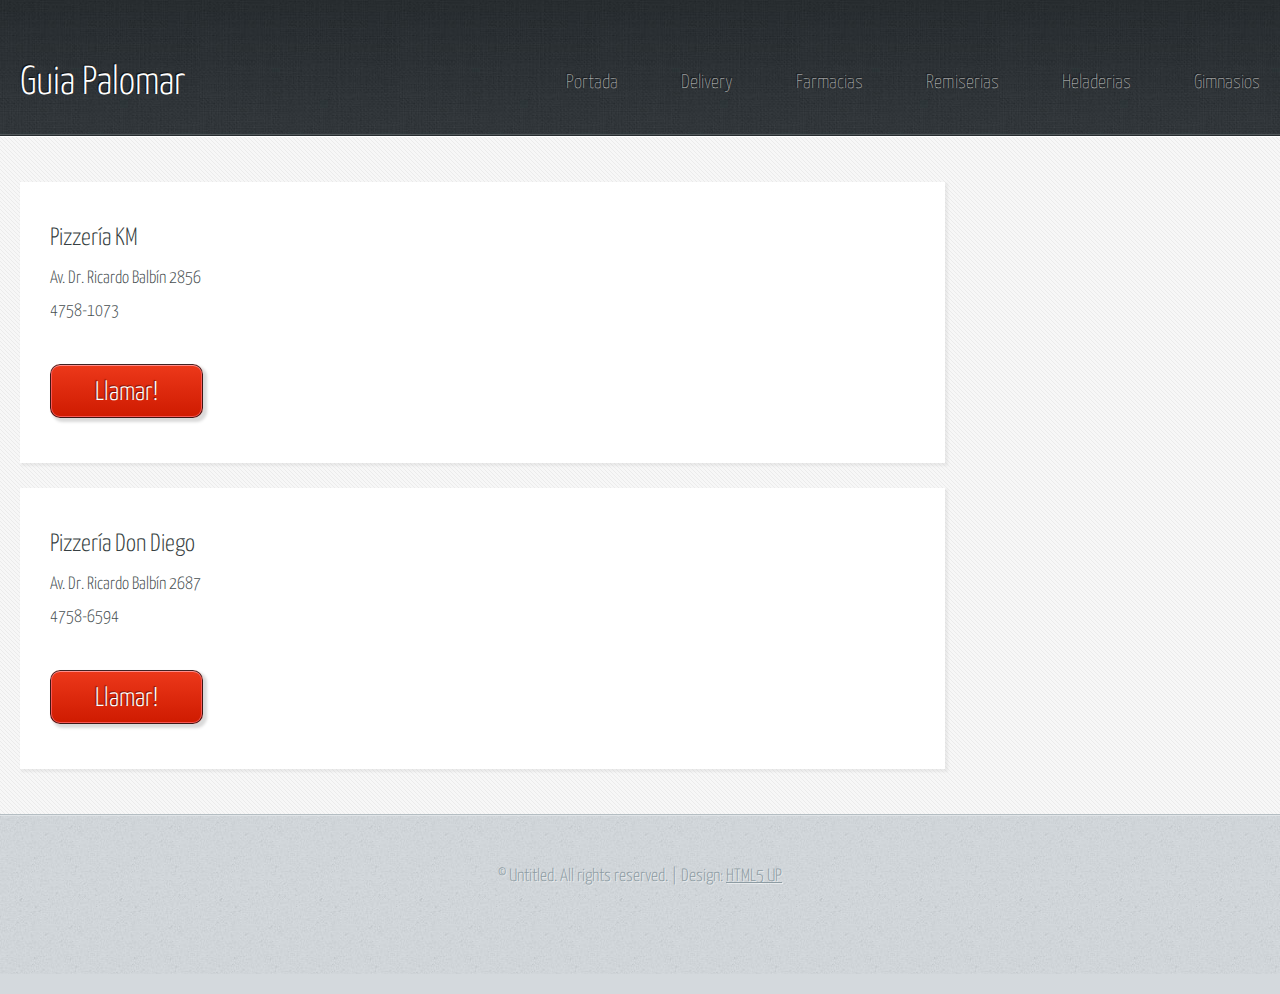
==== commit 01128dfe: "agregando contenido a delivery" ====
--- a/delivery.html
+++ b/delivery.html
@@ -6,7 +6,7 @@
 -->
 <html>
 	<head>
-		<title>Delivery - Halcyonic by HTML5 UP</title>
+		<title>Two Column 2 - Halcyonic by HTML5 UP</title>
 		<meta charset="utf-8" />
 		<meta name="viewport" content="width=device-width, initial-scale=1, user-scalable=no" />
 		<link rel="stylesheet" href="assets/css/main.css" />
@@ -27,9 +27,9 @@
 									<nav id="nav">
 										<a href="index.html">Portada</a>
 										<a href="delivery.html">Delivery</a>
-										<a href="twocolumn1.html">Farmacias</a>
-										<a href="twocolumn2.html">Remiserias</a>
-										<a href="onecolumn.html">Heladerias</a>
+										<a href="farmacias.html">Farmacias</a>
+										<a href="remiserias.html">Remiserias</a>
+										<a href="heladerias.html">Heladerias</a>
 										<a href="gimnasios.html">Gimnasios</a>
 									</nav>
 
@@ -42,106 +42,30 @@
 				<section id="content">
 					<div class="container">
 						<div class="row">
-							<div class="col-3 col-12-medium">
-
-								<!-- Left Sidebar -->
-									<section>
-										<header>
-											<h2>Ipsum Dolor</h2>
-										</header>
-										<p>
-											Vehicula fermentum ligula at pretium. Suspendisse semper iaculis eros, eu aliquam
-											iaculis. Phasellus ultrices diam sit amet orci lacinia sed consequat.
-										</p>
-										<ul class="link-list">
-											<li><a href="#">Sed dolore viverra</a></li>
-											<li><a href="#">Ligula non varius</a></li>
-											<li><a href="#">Dis parturient montes</a></li>
-											<li><a href="#">Nascetur ridiculus</a></li>
-										</ul>
-									</section>
-									<section>
-										<header>
-											<h2>Magna Phasellus</h2>
-										</header>
-										<ul class="link-list">
-											<li><a href="#">Sed dolore viverra</a></li>
-											<li><a href="#">Ligula non varius</a></li>
-											<li><a href="#">Nec sociis natoque</a></li>
-											<li><a href="#">Penatibus et magnis</a></li>
-											<li><a href="#">Dis parturient montes</a></li>
-											<li><a href="#">Nascetur ridiculus</a></li>
-										</ul>
-									</section>
-							</div>
-							<div class="col-6 col-12-medium imp-medium">
+							<div class="col-9 col-12-medium imp-medium">
 
 								<!-- Main Content -->
 									<section>
 										<header>
-											<h2>Delivery</h2>
-											<h3>A generic Delivery layout</h3>
+											<h2>Pizzería KM</h2>
+											<ul>
+												<li>Av. Dr. Ricardo Balbín 2856</li>
+												<li>4758-1073</li>
+											</ul>
+											<a href="tel:+54 11 4758-1073" class="button-large" style="color:white;">Llamar!</a>
 										</header>
-										<p>
-											Lorem ipsum dolor sit amet, consectetur adipiscing elit. Nunc quam metus, congue
-											vel suscipit ut, dignissim non risus. Vestibulum ante est, fringilla nec placerat
-											eu, vestibulum vitae diam. Integer eget egestas eros. Duis enim erat, mollis quis
-											lacinia eget, blandit nec ipsum. Donec vitae turpis ipsum. Aliquam mauris libero,
-											sagittis in eleifend at, mattis imperdiet velit. Donec urna risus, rutrum molestie
-											varius ac, lacinia sit amet augue. Nam ultrices elementum eros.
-										</p>
-										<p>
-											Sed faucibus viverra ligula, non varius magna semper vitae. Donec eu justo ut ipsum
-											hendrerit congue nec eu risus. Cum sociis natoque penatibus et magnis dis parturient
-											montes, nascetur ridiculus mus. Lorem ipsum dolor sit amet, consectetur adipiscing
-											egestas tempus. Cras convallis odio sit amet risus convallis porttitor. Integer
-											vehicula fermentum ligula at pretium. Suspendisse semper iaculis eros, eu aliquam
-											justo imperdiet vel. Proin nec dictum mi. Duis commodo enim non tellus interdum
-											elit. Suspendisse fermentum adipiscing nisi, a tempor libero malesuada at. Morbi
-											lacinia dui adipiscing risus eleifend tincidunt. Proin eu mauris eu tellus eleifend
-											hendrerit.
-										</p>
-										<p>
-											Mauris sit amet tellus urna. In facilisis, tortor vitae ultricies egestas, odio
-											mi rhoncus arcu, quis euismod felis felis et velit. Mauris varius consectetur erat
-											egestas tempus. Cras convallis odio sit amet risus convallis porttitor. Integer
-											vehicula fermentum ligula at pretium. Suspendisse semper iaculis eros, eu aliquam
-											justo imperdiet vel. Proin nec dictum mi. Duis commodo enim non tellus interdum
-											iaculis. Phasellus ultrices diam sit amet orci lacinia sed consequat dui auctor.
-										</p>
+
 									</section>
 
-							</div>
-							<div class="col-3 col-12-medium">
-
-								<!-- Right Sidebar -->
 									<section>
 										<header>
-											<h2>Magna Phasellus</h2>
+											<h2>Pizzería Don Diego</h2>
+											<ul>
+												<li>Av. Dr. Ricardo Balbín 2687</li>
+												<li>4758-6594</li>
+											</ul>
+											<a href="tel: +54 11 4758-6594" class="button-large" style="color:white">Llamar!</a>
 										</header>
-										<ul class="link-list">
-											<li><a href="#">Sed dolore viverra</a></li>
-											<li><a href="#">Ligula non varius</a></li>
-											<li><a href="#">Nec sociis natoque</a></li>
-											<li><a href="#">Penatibus et magnis</a></li>
-											<li><a href="#">Dis parturient montes</a></li>
-											<li><a href="#">Nascetur ridiculus</a></li>
-										</ul>
-									</section>
-									<section>
-										<header>
-											<h2>Ipsum Dolor</h2>
-										</header>
-										<p>
-											Vehicula fermentum ligula at pretium. Suspendisse semper iaculis eros, eu aliquam
-											iaculis. Phasellus ultrices diam sit amet orci lacinia sed consequat.
-										</p>
-										<ul class="link-list">
-											<li><a href="#">Sed dolore viverra</a></li>
-											<li><a href="#">Ligula non varius</a></li>
-											<li><a href="#">Dis parturient montes</a></li>
-											<li><a href="#">Nascetur ridiculus</a></li>
-										</ul>
 									</section>
 
 							</div>
@@ -149,71 +73,6 @@
 					</div>
 				</section>
 
-			<!-- Footer -->
-				<section id="footer">
-					<div class="container">
-						<div class="row">
-							<div class="col-8 col-12-medium">
-
-								<!-- Links -->
-									<section>
-										<h2>Links to Important Stuff</h2>
-										<div>
-											<div class="row">
-												<div class="col-3 col-12-small">
-													<ul class="link-list last-child">
-														<li><a href="#">Neque amet dapibus</a></li>
-														<li><a href="#">Sed mattis quis rutrum</a></li>
-														<li><a href="#">Accumsan suspendisse</a></li>
-														<li><a href="#">Eu varius vitae magna</a></li>
-													</ul>
-												</div>
-												<div class="col-3 col-12-small">
-													<ul class="link-list last-child">
-														<li><a href="#">Neque amet dapibus</a></li>
-														<li><a href="#">Sed mattis quis rutrum</a></li>
-														<li><a href="#">Accumsan suspendisse</a></li>
-														<li><a href="#">Eu varius vitae magna</a></li>
-													</ul>
-												</div>
-												<div class="col-3 col-12-small">
-													<ul class="link-list last-child">
-														<li><a href="#">Neque amet dapibus</a></li>
-														<li><a href="#">Sed mattis quis rutrum</a></li>
-														<li><a href="#">Accumsan suspendisse</a></li>
-														<li><a href="#">Eu varius vitae magna</a></li>
-													</ul>
-												</div>
-												<div class="col-3 col-12-small">
-													<ul class="link-list last-child">
-														<li><a href="#">Neque amet dapibus</a></li>
-														<li><a href="#">Sed mattis quis rutrum</a></li>
-														<li><a href="#">Accumsan suspendisse</a></li>
-														<li><a href="#">Eu varius vitae magna</a></li>
-													</ul>
-												</div>
-											</div>
-										</div>
-									</section>
-
-							</div>
-							<div class="col-4 col-12-medium imp-medium">
-
-								<!-- Blurb -->
-									<section>
-										<h2>An Informative Text Blurb</h2>
-										<p>
-											Duis neque nisi, dapibus sed mattis quis, rutrum accumsan sed. Suspendisse eu
-											varius nibh. Suspendisse vitae magna eget odio amet mollis. Duis neque nisi,
-											dapibus sed mattis quis, sed rutrum accumsan sed. Suspendisse eu varius nibh
-											lorem ipsum amet dolor sit amet lorem ipsum consequat gravida justo mollis.
-										</p>
-									</section>
-
-							</div>
-						</div>
-					</div>
-				</section>
 
 			<!-- Copyright -->
 				<div id="copyright">
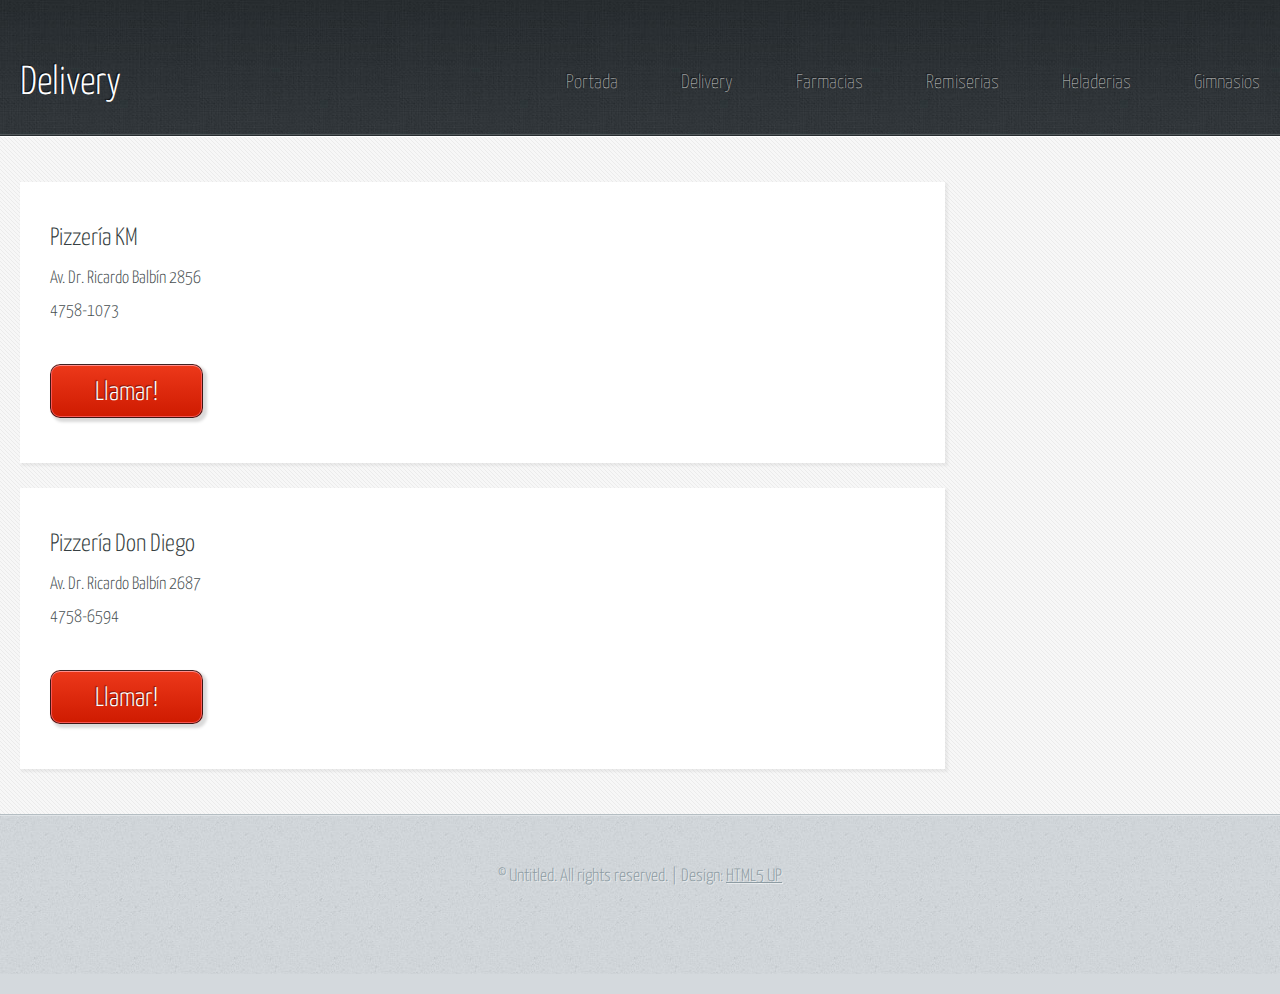
==== commit 52c793c2: "cambiando titulos paginas" ====
--- a/delivery.html
+++ b/delivery.html
@@ -21,7 +21,7 @@
 							<div class="col-12">
 
 								<!-- Logo -->
-									<h1><a href="index.html" id="logo">Guia Palomar</a></h1>
+									<h1><a href="index.html" id="logo">Delivery</a></h1>
 
 								<!-- Nav -->
 									<nav id="nav">
--- a/assets/css/main.css
+++ b/assets/css/main.css
@@ -2021,4 +2021,23 @@
 				padding: 20px 30px;
 			}
 
+	}
+
+	/*
+	* Responisve iframe video 
+	* https://blog.theodo.fr/2018/01/responsive-iframes-css-trick/
+	*/
+	.resp-container {
+		position: relative;
+		overflow: hidden;
+		padding-top: 56.25%;
+	}
+
+	.resp-iframe {
+		position: absolute;
+		top: 0;
+		left: 0;
+		width: 100%;
+		height: 100%;
+		border: 0;
 	}